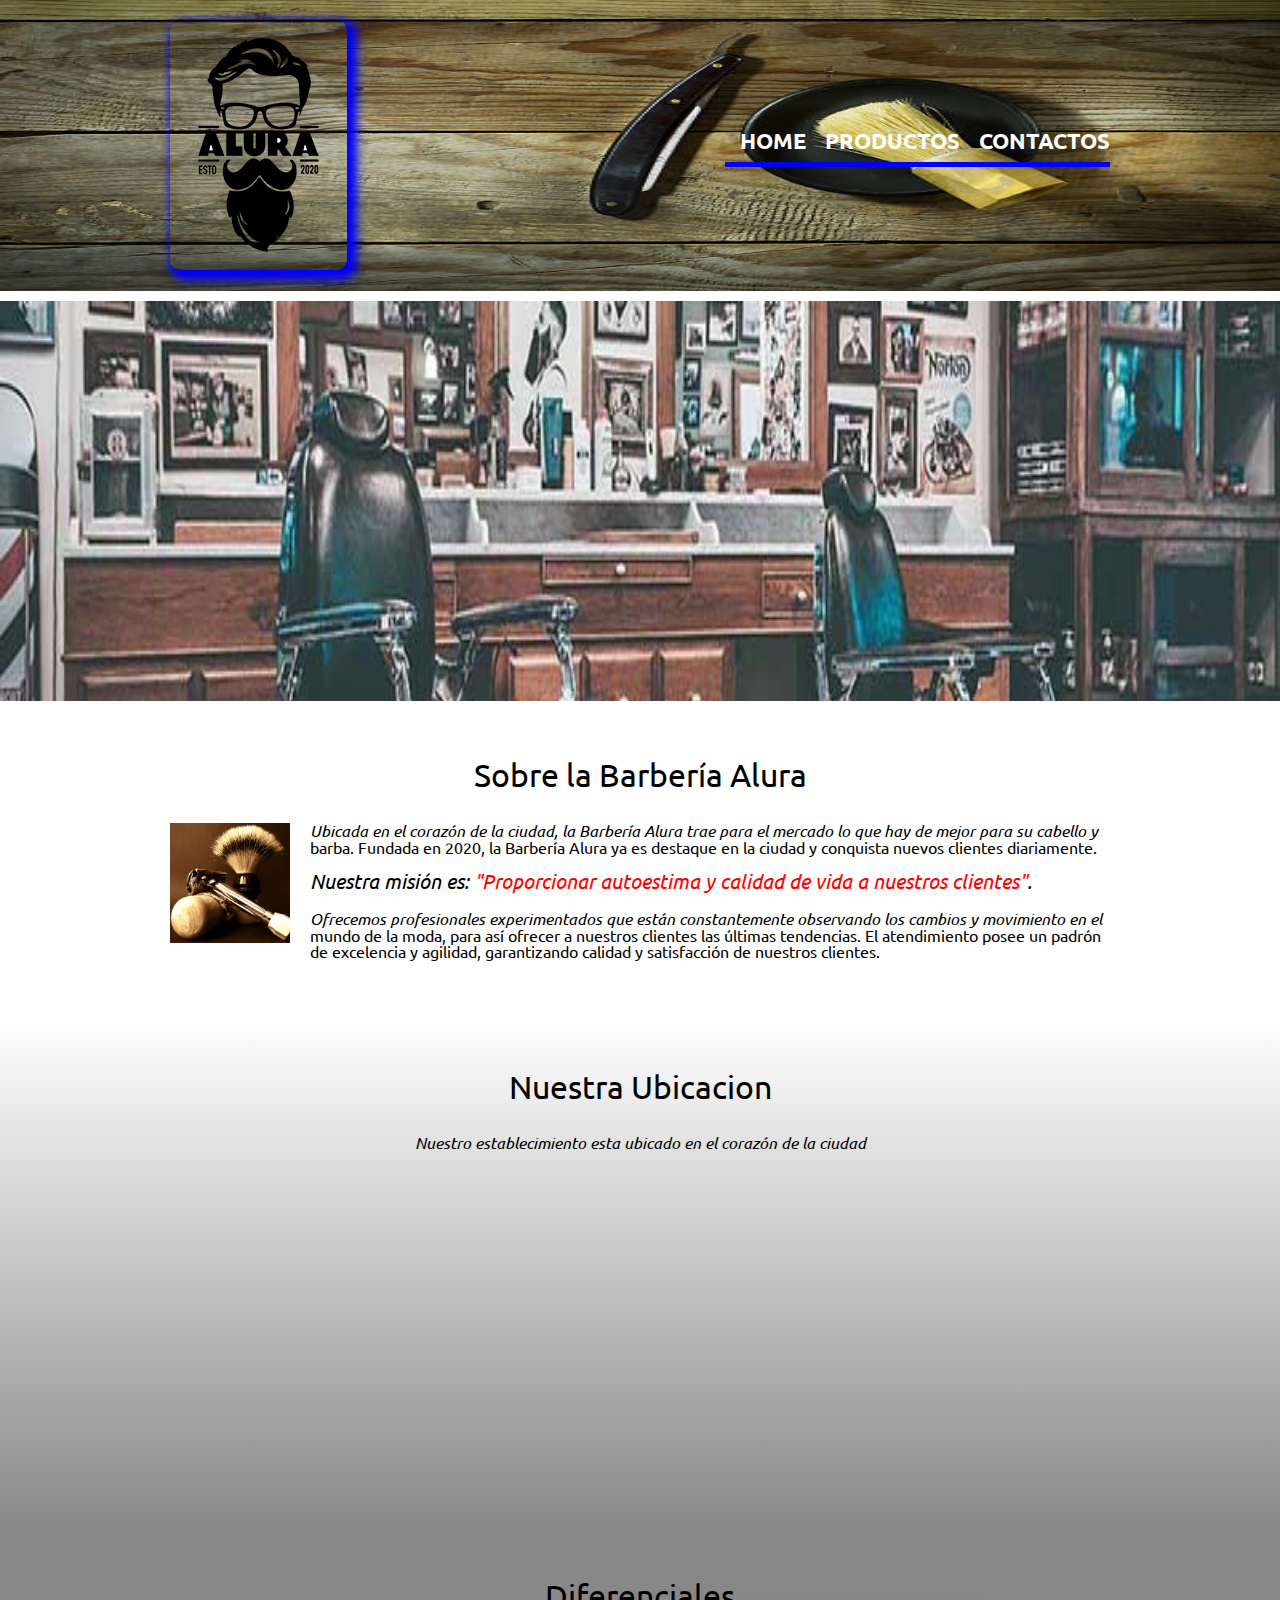
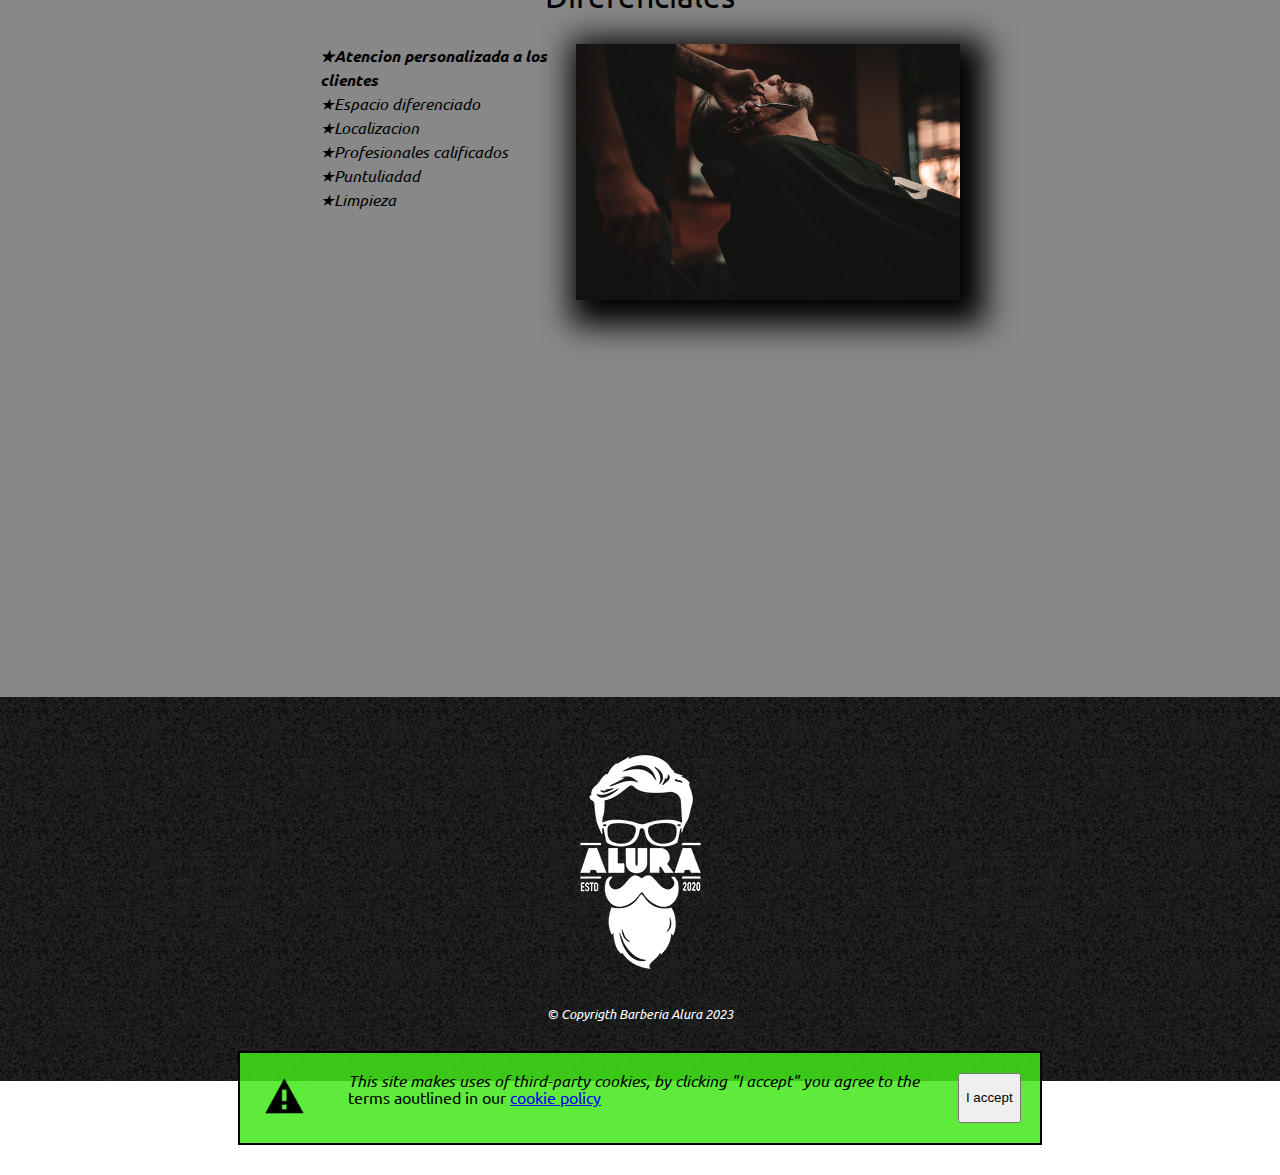
==== index.html @ fd535732 "Proyecto Barberia" ====
<!DOCTYPE html>
<html lang="en">
<head>
    <meta charset="UTF-8"> 
    <meta http-equiv="X-UA-Compatible" content="IE=edge">
    <meta name="viewport" content="width=device-width"> <!-- , initial-scale=1.0-->
    <title>Barberia Alura</title>
    <link rel="stylesheet" href="css/reset.css">
    <link rel="stylesheet" href="css/style-home.css">
        <!-- para body -->
    <link rel="preconnect" href="https://fonts.googleapis.com">
    <link rel="preconnect" href="https://fonts.gstatic.com" crossorigin>
    <link href="https://fonts.googleapis.com/css2?family=Ubuntu&display=swap" rel="stylesheet">
</head>
<body>

    <header>
        <div class="caja">
            <!-- <h1> <img src="image/logo.png" alt="logoBarberia" class="logoBarberia"> </h1> -->
        

            <h1><img id ="img1" src="image/logo.png" alt="logoBarberia" class="logoBarberia" onmouseover="Cambiar('img1')" onmouseout="this.src='image/logo.png';"></h1>
            <nav>
                <ul>
                    <li><a href="index.html">Home</a></li>
                    <li><a href="productos.html">Productos</a></li>
                    <li><a href="contacto.html">contactos</a></li>
                </ul>
            </nav>
        </div>
    </header>

    <div class="slider">
        <ul>
            <li><img class="banner" src="image/banner.jpg" alt="banner"></li> 
            <li><img class="banner" src="image/slider1.jpg" alt="slider1"></li> 
            <li><img class="banner" src="image/slider2.jpg" alt="slider2"></li> 
            <li><img class="banner" src="image/slider3.jpg" alt="slider3"></li>         
        </ul>
    </div>
    <main>

    
        <section class="principal">
    
            <h2 class="tituloCentralizado">Sobre la Barbería Alura</h2>
            <img class="utensilios" src="image/utensilios.jpg" alt="utensilios de un barbero"> 
    
            <p>Ubicada en el corazón de la ciudad, la <strong>Barbería Alura</strong> trae para el mercado lo que hay de mejor para su cabello y barba. Fundada en 2020, la Barbería Alura ya es destaque en la ciudad y conquista nuevos clientes diariamente. </p>
    
            <p id="mision"><em>Nuestra misión es: <strong>"Proporcionar autoestima y calidad de vida a nuestros clientes"</strong>.</em></p>
    
            <p>Ofrecemos profesionales experimentados que están constantemente observando los cambios y movimiento en el mundo de la moda, para así ofrecer a nuestros clientes las últimas tendencias. El atendimiento posee un padrón de excelencia y agilidad, garantizando calidad y satisfacción de nuestros clientes.</p>
    
        </section>

        <section class="mapa">
            <h3 class="tituloCentralizado">Nuestra Ubicacion</h3>
            <p>Nuestro establecimiento esta ubicado en el corazón de la ciudad</p>

            <div class="mapa-contenido">
                <iframe src="https://www.google.com/maps/embed?pb=!1m18!1m12!1m3!1d3966.0506489270074!2d-75.5942114859067!3d6.257058527940895!2m3!1f0!2f0!3f0!3m2!1i1024!2i768!4f13.1!3m3!1m2!1s0x8e44290dd310a9cf%3A0x55d7a0969a70e1e4!2sCentro%20Comercial%20Obelisco!5e0!3m2!1ses!2sco!4v1674092986206!5m2!1ses!2sco" width="100%" height="300" style="border:0;" allowfullscreen="" loading="lazy" referrerpolicy="no-referrer-when-downgrade"></iframe>
            </div>                    
        </section>
    
        <section class="diferenciales">
            <h3 class="tituloCentralizado">Diferenciales</h3>
            <div class="contenidoDiferenciles">

                <ul class="listaDiferenciales">
                    <li class="items">Atencion personalizada a los clientes</li>     
                    <li class="items">Espacio diferenciado</li> 
                    <li class="items">Localizacion</li> 
                    <li class="items">Profesionales calificados</li>
                    <li class="items">Puntuliadad</li>
                    <li class="items">Limpieza</li> 
                </ul><img src="image/diferenciales.jpg" alt="image Diferencial" class="imageDiferencial"> 
            </div>
            
            <div class="video">
                <iframe width="100%" height="315" src="https://www.youtube.com/embed/wcVVXUV0YUY" title="YouTube video player" frameborder="0" allow="accelerometer; autoplay; clipboard-write; encrypted-media; gyroscope; picture-in-picture; web-share" allowfullscreen></iframe>
            </div>
        </section>


    </main>
    <footer>
        <img src="image/logo-blanco.png" alt="logo-blanco">
        <p class="copyrigth"> &copy Copyrigth Barberia Alura 2023</p>
    </footer>
    
    <div class="contenido-cookie" onclick="elimina(this)">
        <img src="image/alert-dark.png" alt="alert-dark" class="icono-alerta">
        <p>This site makes uses of third-party cookies, by clicking "I accept" you agree to the <br>
        terms aoutlined in our <a href="#">cookie policy</a></p>
        <button onclick="elimina(this)">I accept</button>

    </div>

    

    





        <script src="js/script.js"></script>
</body>
</html>
---- css/style-home.css ----
body{
    font-family: 'Ubuntu', sans-serif;
}

header{
    /* background-color: #BBBBBB; */
    background-image: url("../image/home.jpg");
    background-repeat: no-repeat;
    background-size: 100% 100%;
    padding: 20px 0;
}
nav{
    position: absolute;
    top: 110px;
    right: 0;
    border-bottom: 5px solid blue;
    padding-bottom: 10px;
}

.caja{
    width: 940px;
    position: relative;
    margin: 0 auto;
    
}
.logoBarberia{
    box-shadow: 5px 5px 10px 5px blue;
        border-radius: 10px;
}

nav li{
    display: inline;
    margin: 0 0 0 15px;
}
/* ul {
    list-style: none;
} */

nav a{
    text-transform: uppercase;
    color: white;
    font-weight: bold;
    font-size: 22px;
    text-decoration: none;
}

nav a:hover{
    color: aqua;
    text-decoration: underline;
}
/* .banner{
    width: 990px;
    height: 400px;
} */
.slider{
    width: 100%;
    height: 400px;
    margin: 10px auto 10px;
    overflow: hidden;

}
.slider ul{
    display: flex;
    padding: 0;
    width: 400%;
    animation: slide 15s infinite alternate linear;
    
}
.slider li{
    list-style: none;
    width: 100%;
    

}
.slider img{
    width: 100%;
    height: 100%;
}
@keyframes slide {
    0% {margin-left: 0%;}
    20% {margin-left: 0%;}

    25% {margin-left: -100%;}
    45% {margin-left: -100%;}

    50% {margin-left: -200%;}
    70% {margin-left: -200%;}

    75% {margin-left: -300%;}
    95% {margin-left: -300%;}
}
.principal{
    background: #FEFEFE;
    padding: 3em 0;
    width: 940px;
    margin: 0 auto;
}

.tituloCentralizado{
    text-align: center;
    font-size: 2em;
    margin: 0 0 1em;
    clear: left;
    /* height: 150px;
    border: 10px solid #000000;
    padding: 20px;
    margin: 40px; */
}

.tituloCentralizado::first-letter{
    font-size: bold;
}

p{
    /* text-align: center; */
    margin: 0 0 1em;
}
p::first-line{
    font-style: italic;
}


em strong{
    color: red;
}

#mision{
    font-size: 20px;
}

.diferenciales{
    background: #888888;
    padding: 3em 0;
}


.items{
    font-style: italic;
    line-height: 1.5;
}

.items:first-child{
    font-weight: bold;
}

.items:before{
    content:"★"
}


.utensilios{
    width: 120px;
    float: left;
    margin: 0 20px 20px 0;
}

.mapa{
    padding: 3em 0;
    background: linear-gradient(#FEFEFE, #888888);
}

.mapa p{
    margin: 0 0 2em;
    text-align: center;
}

.mapa-contenido{
    width: 940px;
    margin: 0 auto;
}
.imageDiferencial{
    width: 60%;
    transition: 400ms;
    box-shadow: 10px 10px 30px 15px #000000;
    
}
.imageDiferencial:hover{
    opacity: 0.3;
    
}
.contenidoDiferenciles{
    width: 640px;
    margin:  0 auto;
}
.listaDiferenciales{
    width: 40%;
    display: inline-block;
    vertical-align: top;
}

footer{
    text-align: center;
    background: url("../image/bg.jpg");
    padding: 40px;
}

.copyrigth{
    color:#FFFFFF;
    font-size: 13px;
    margin: 20px;

}



.video{
    width: 560px;
    margin: 1em auto;

}

.contenido-cookie{
    border: 2px solid black;
    margin: 0 auto;
    width: 800px;
    display: flex;
    flex-direction: row;
    justify-content: space-around;
    padding-top: 20px;
    padding-bottom: 20px;
    position: relative;
    bottom: 30px;
    background-color: rgba(65, 231, 24, 0.849);
}

.icono-alerta{
    height: 50px;
}



@media screen and (max-width:480px){
    h1{
        text-align: center;
    }
    nav{
        position: static;
    }
    .caja, .principal, .mapa-contenido, .contenido-diferenciales, .video {
        width: auto;
    }
    .lista-diferenciales, .imagen-diferenciales{
        width: 100%;
    }
}
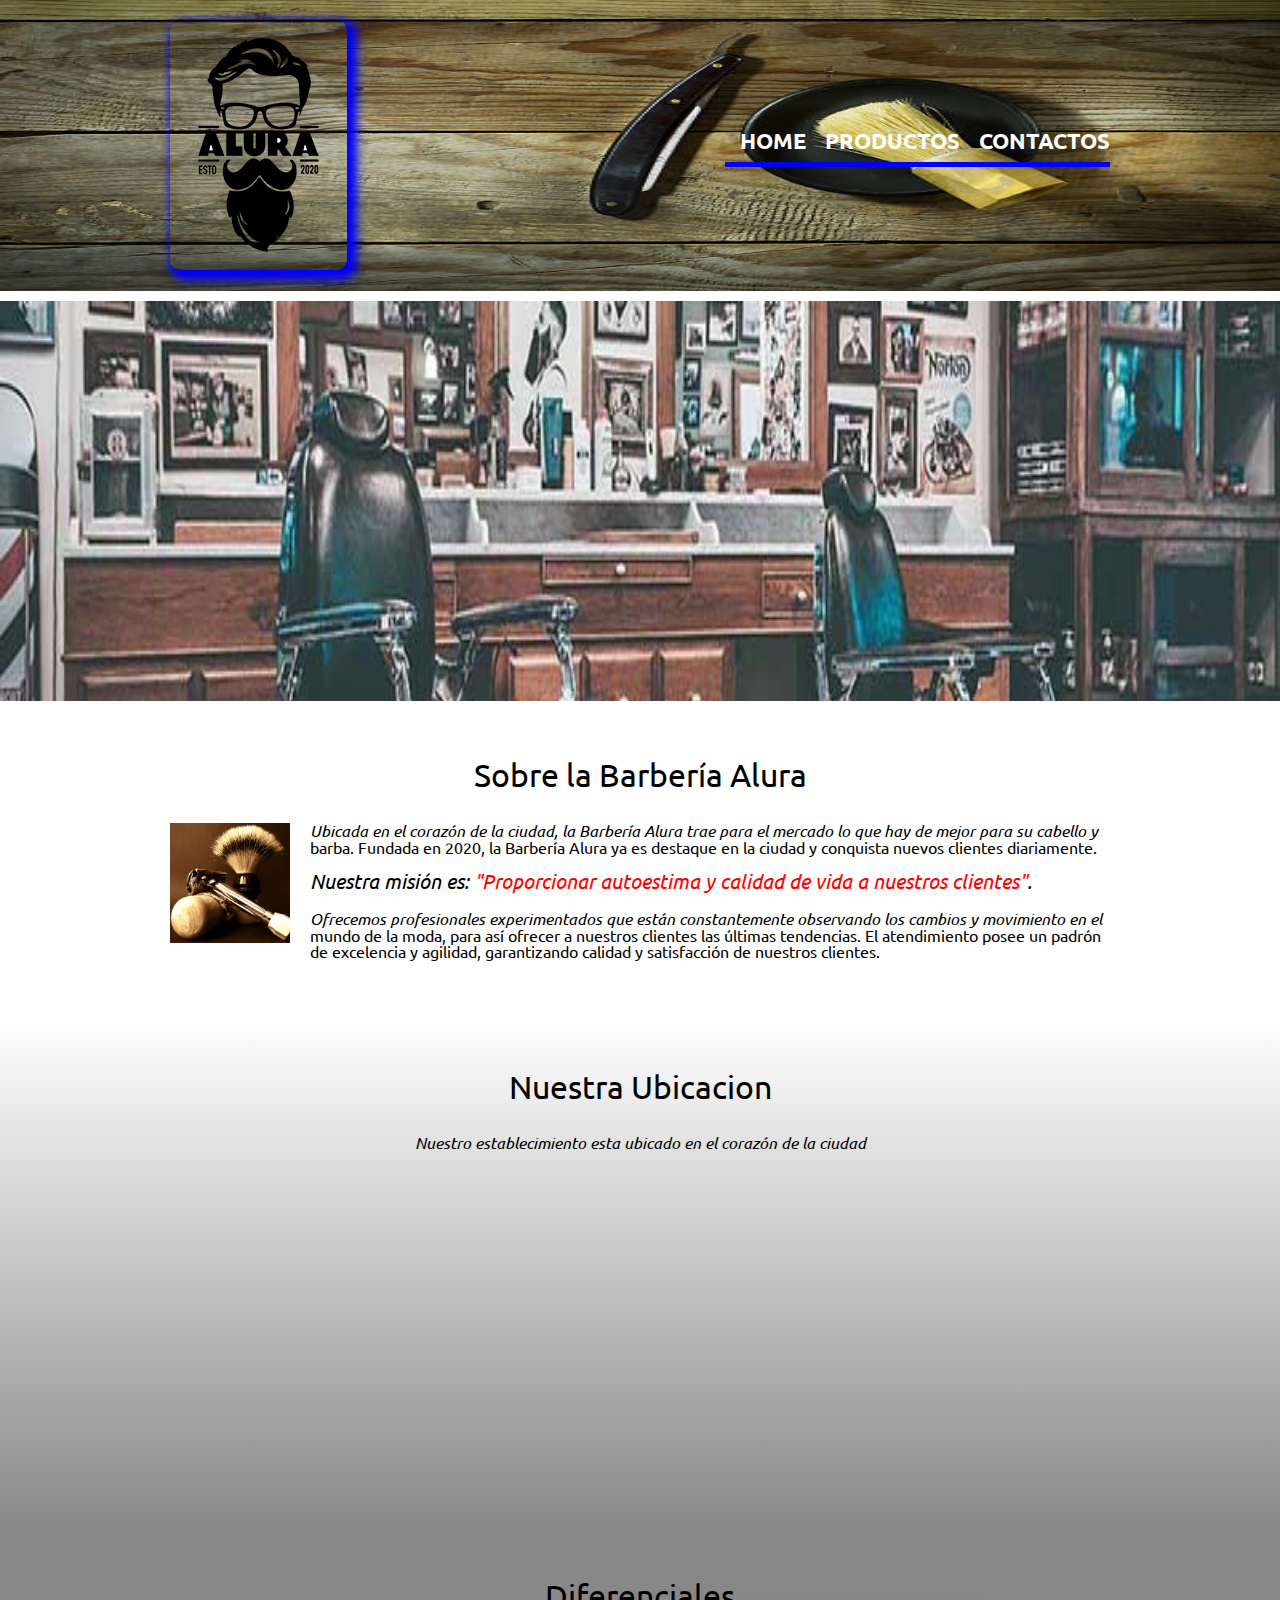
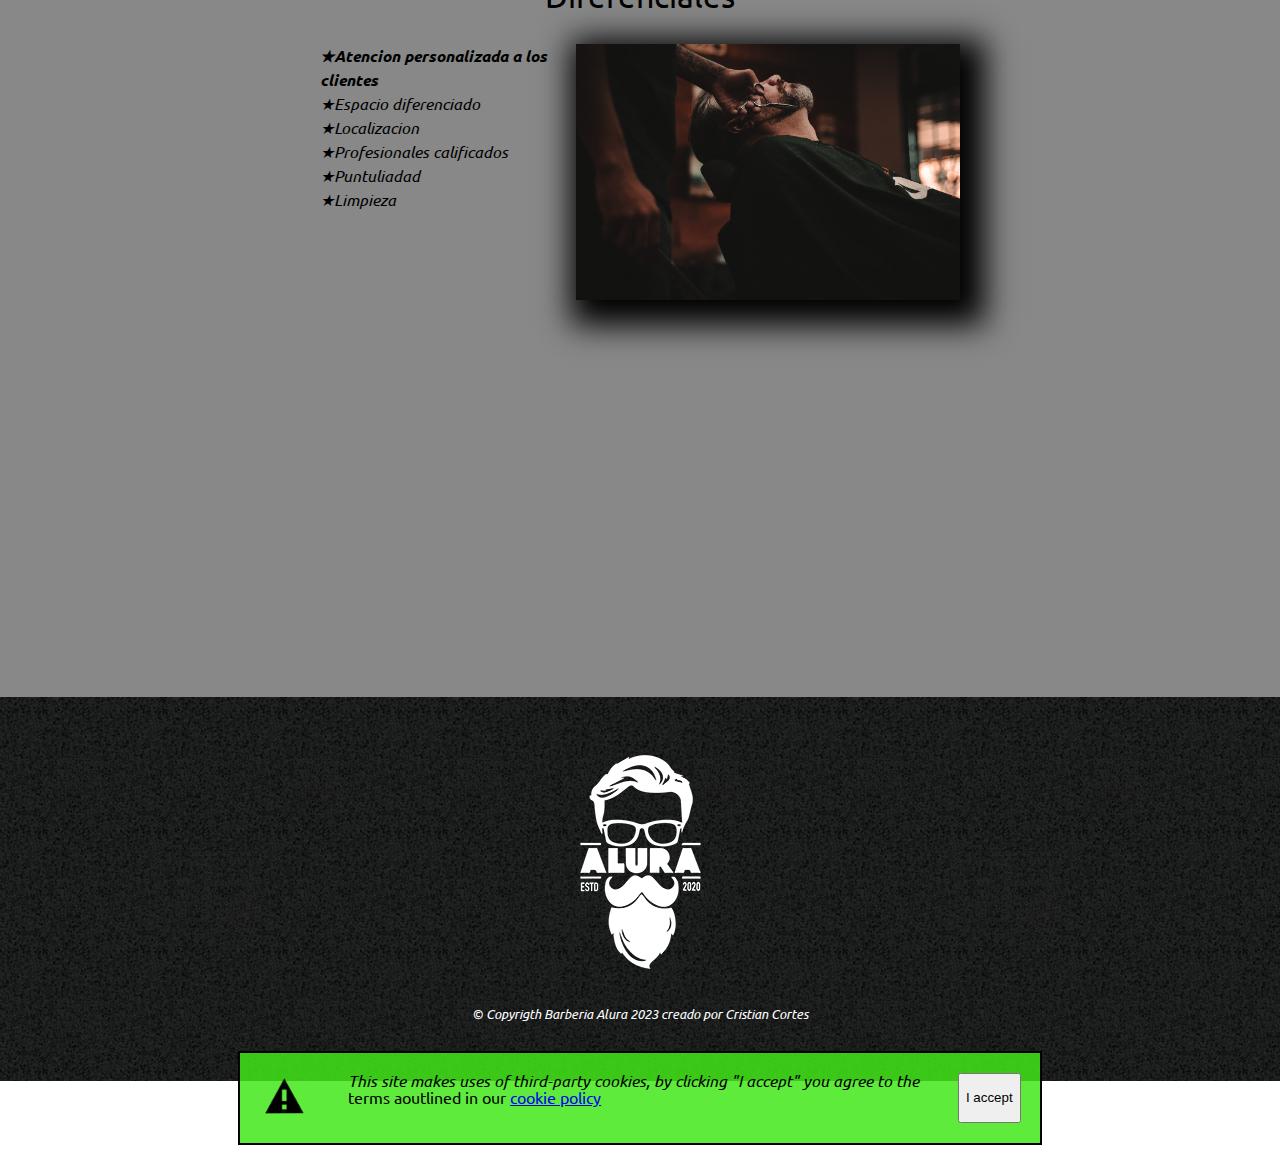
==== commit 32f99d90: "modificando copyrigth" ====
--- a/index.html
+++ b/index.html
@@ -86,7 +86,7 @@
     </main>
     <footer>
         <img src="image/logo-blanco.png" alt="logo-blanco">
-        <p class="copyrigth"> &copy Copyrigth Barberia Alura 2023</p>
+        <p class="copyrigth"> &copy Copyrigth Barberia Alura 2023 creado por Cristian Cortes</p>
     </footer>
     
     <div class="contenido-cookie" onclick="elimina(this)">
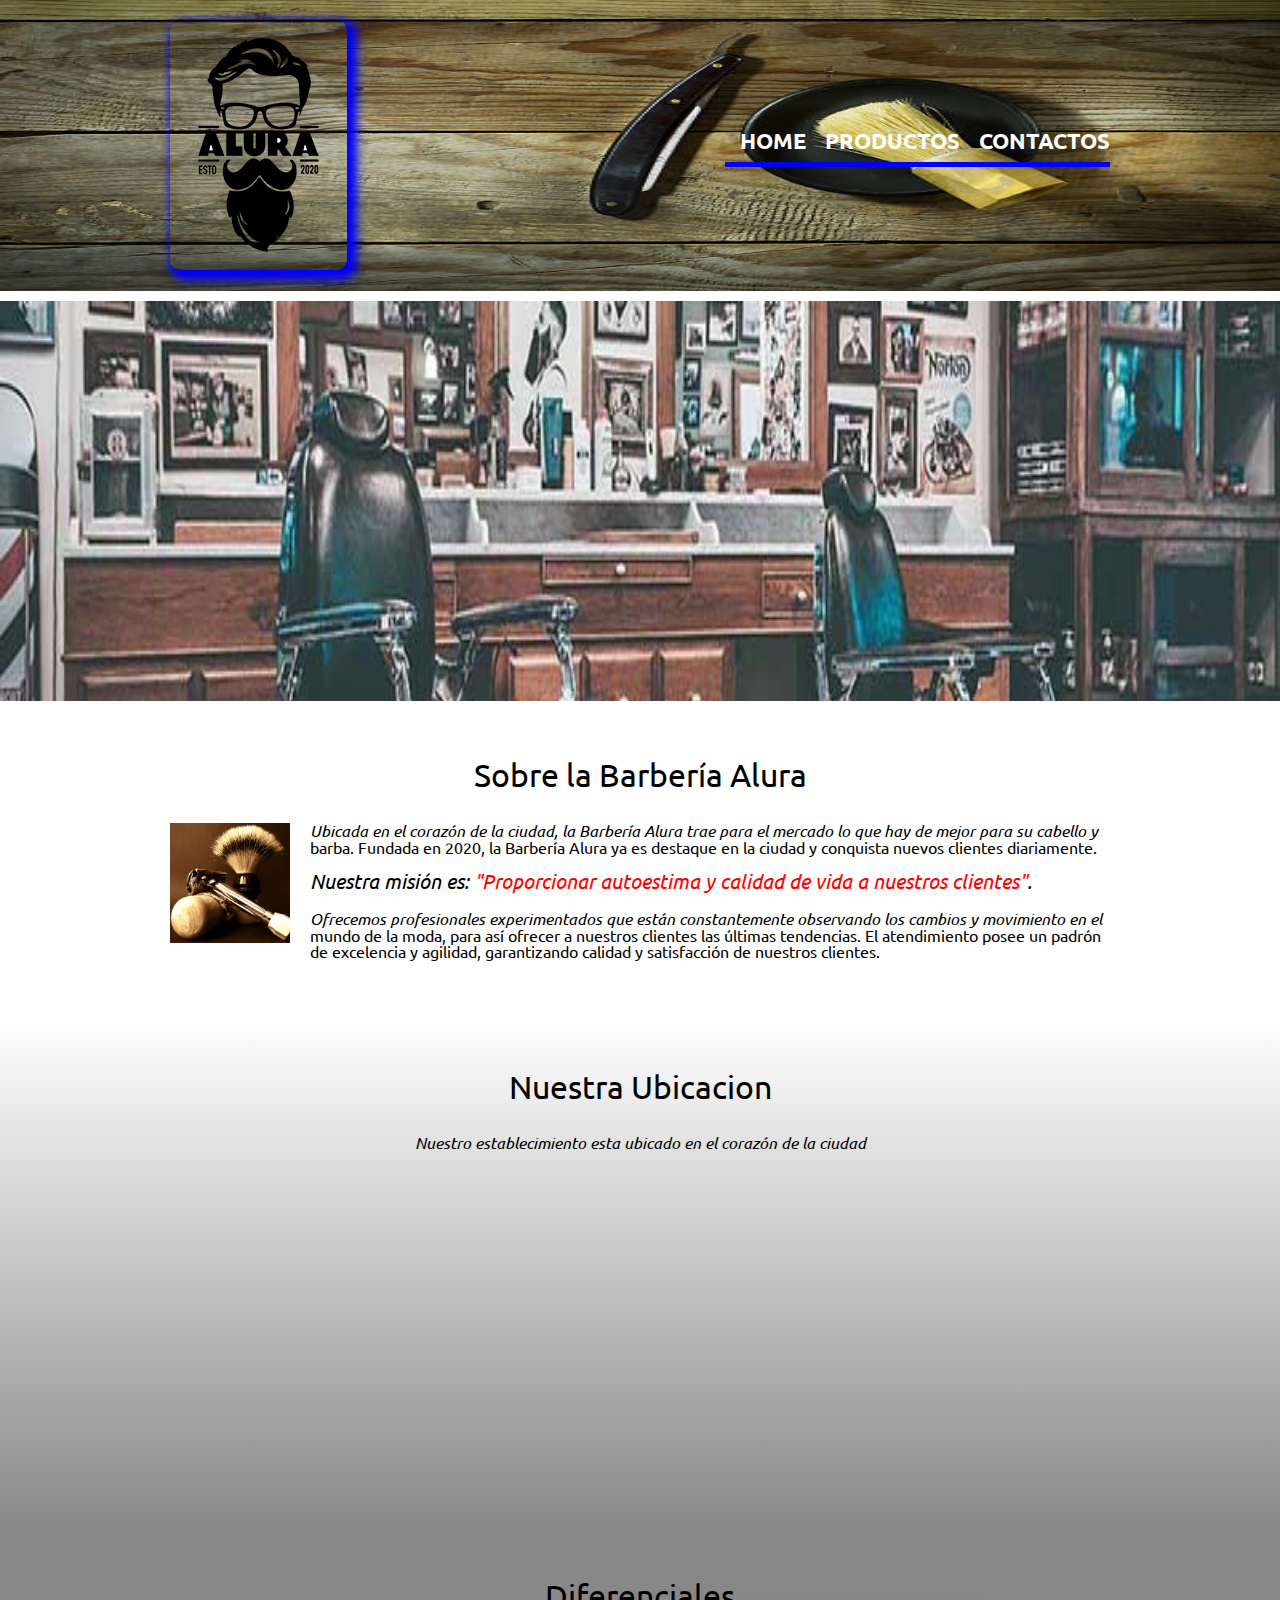
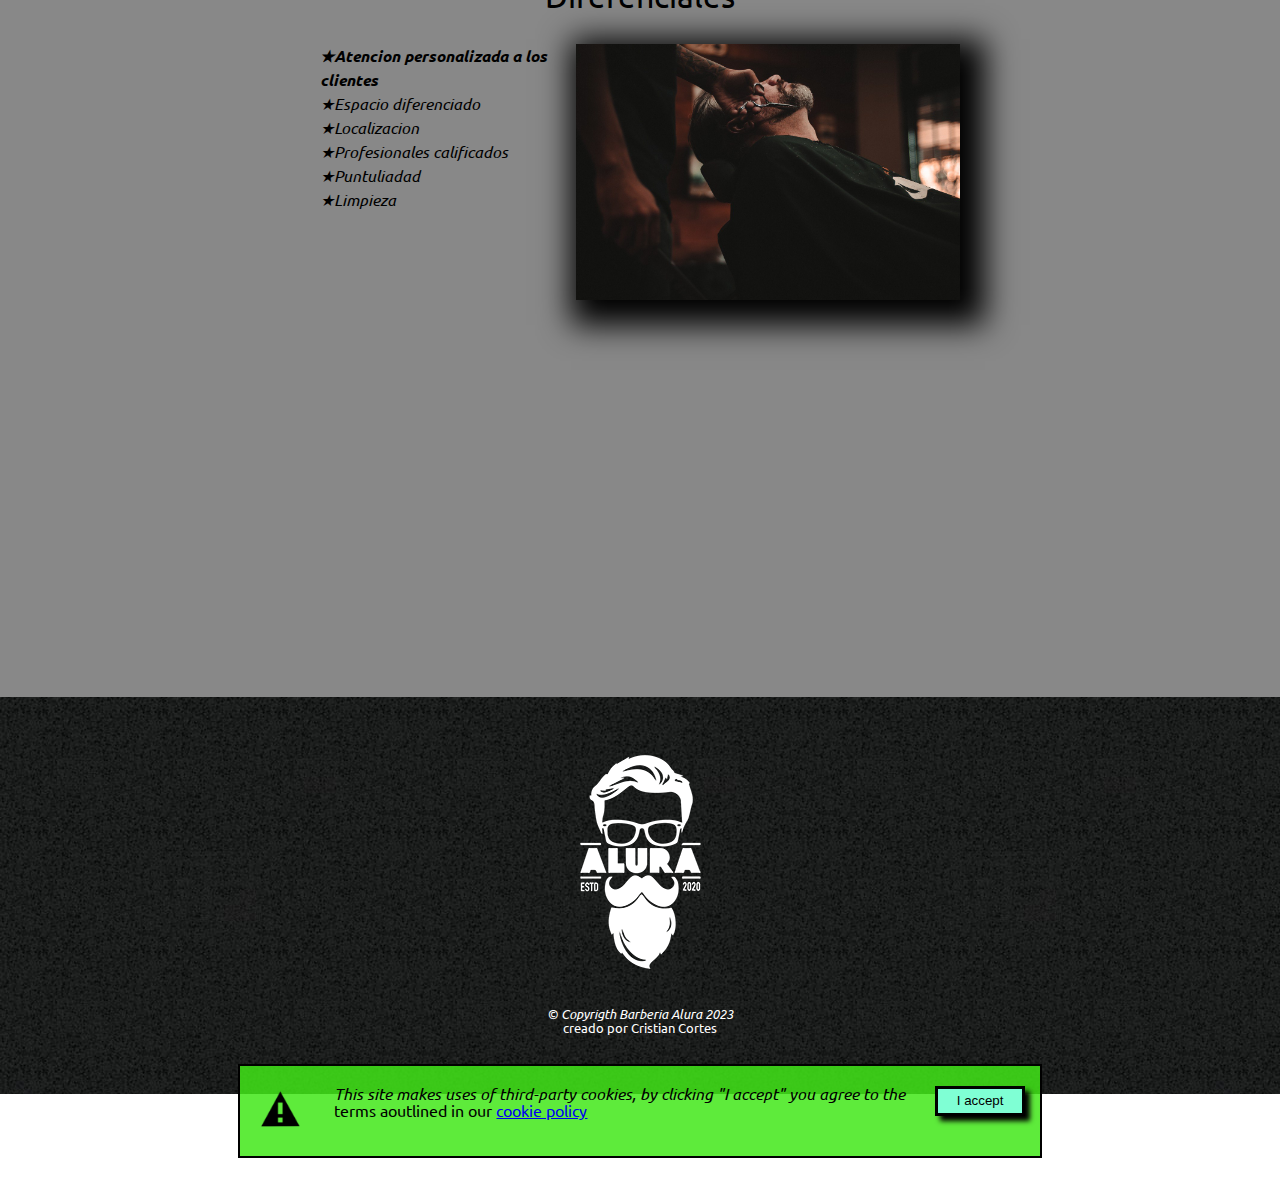
==== commit d5067f44: "modificado cookie" ====
--- a/index.html
+++ b/index.html
@@ -86,16 +86,17 @@
     </main>
     <footer>
         <img src="image/logo-blanco.png" alt="logo-blanco">
-        <p class="copyrigth"> &copy Copyrigth Barberia Alura 2023 creado por Cristian Cortes</p>
+        <p class="copyrigth"> &copy Copyrigth Barberia Alura 2023 <br> creado por Cristian Cortes</p>
+
+
     </footer>
-    
     <div class="contenido-cookie" onclick="elimina(this)">
         <img src="image/alert-dark.png" alt="alert-dark" class="icono-alerta">
         <p>This site makes uses of third-party cookies, by clicking "I accept" you agree to the <br>
         terms aoutlined in our <a href="#">cookie policy</a></p>
         <button onclick="elimina(this)">I accept</button>
-
     </div>
+    
 
     
 
--- a/css/style-home.css
+++ b/css/style-home.css
@@ -226,6 +226,15 @@
 .icono-alerta{
     height: 50px;
 }
+button {
+    box-shadow: 5px 5px 5px black;
+    background-color: aquamarine;
+    color: black;
+    width: 90px;
+    height: 30px;
+    border: 3px solid black;
+}
+
 
 
 
